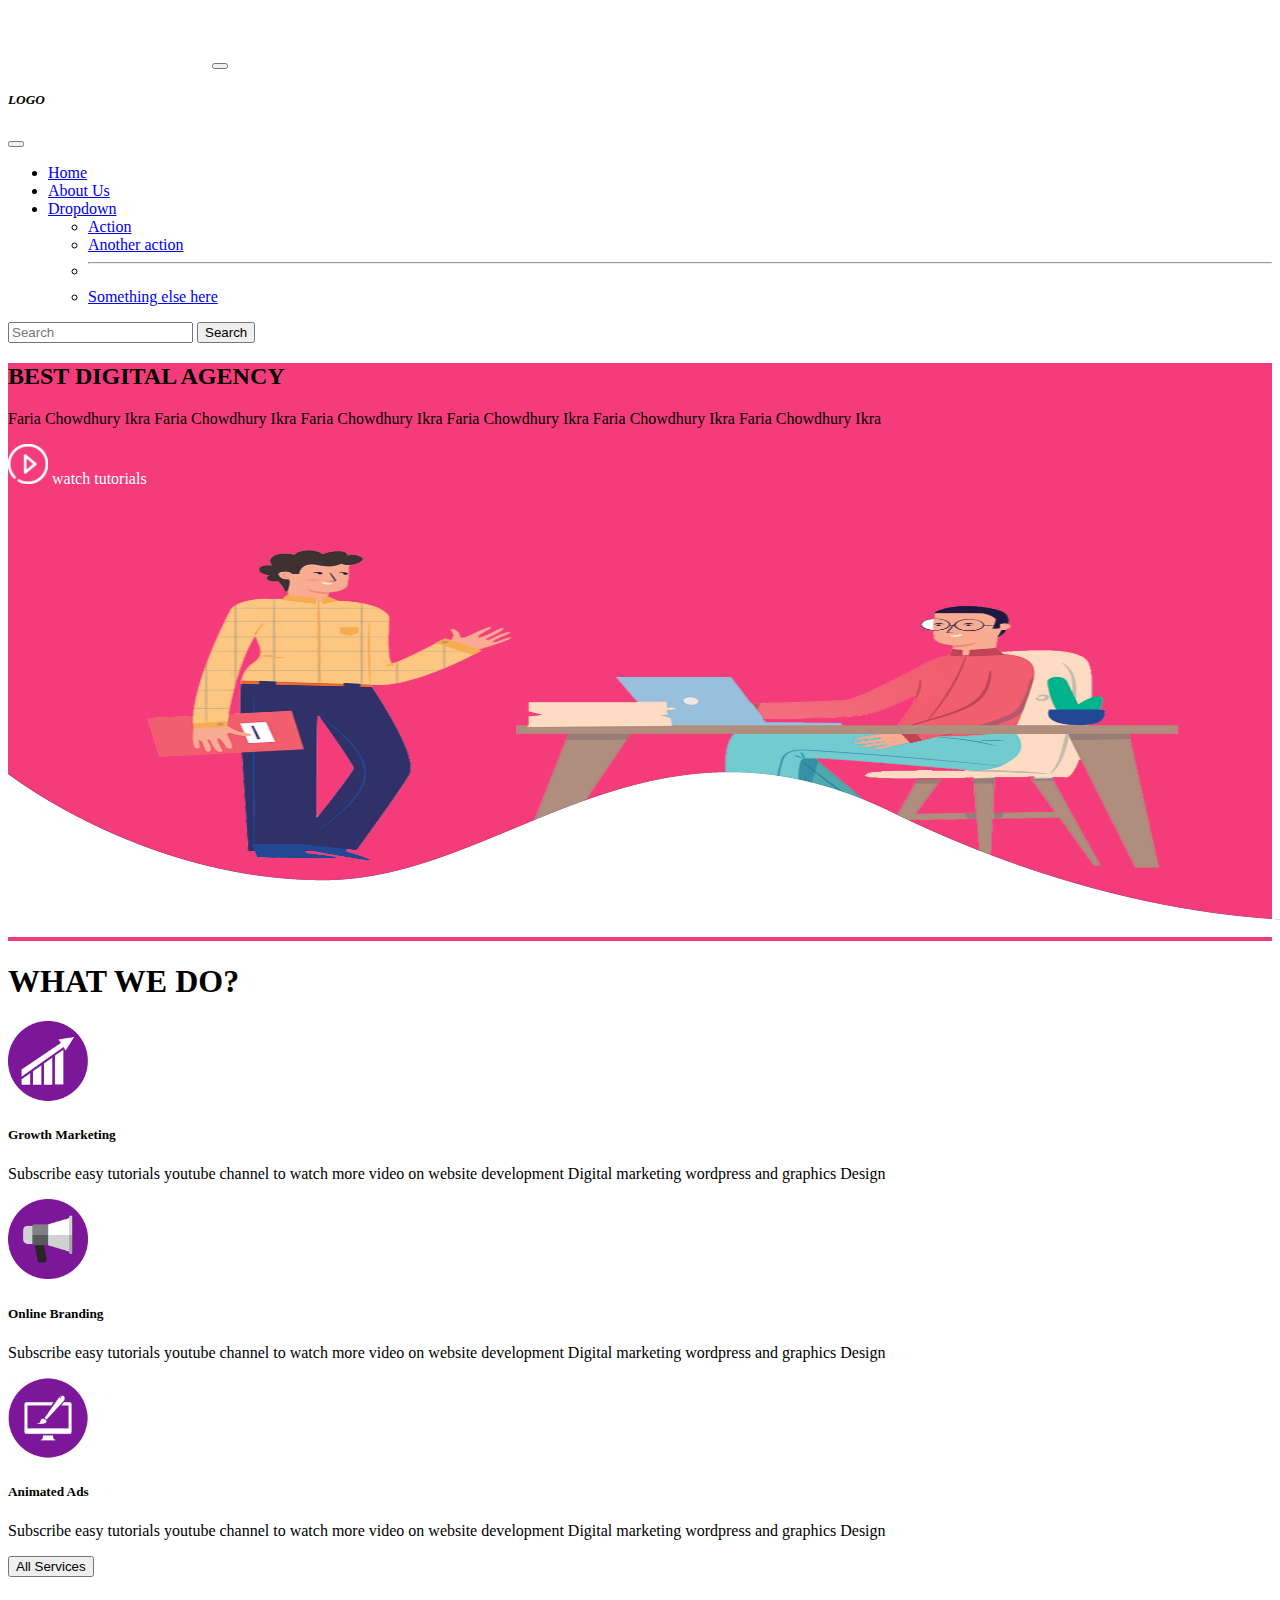
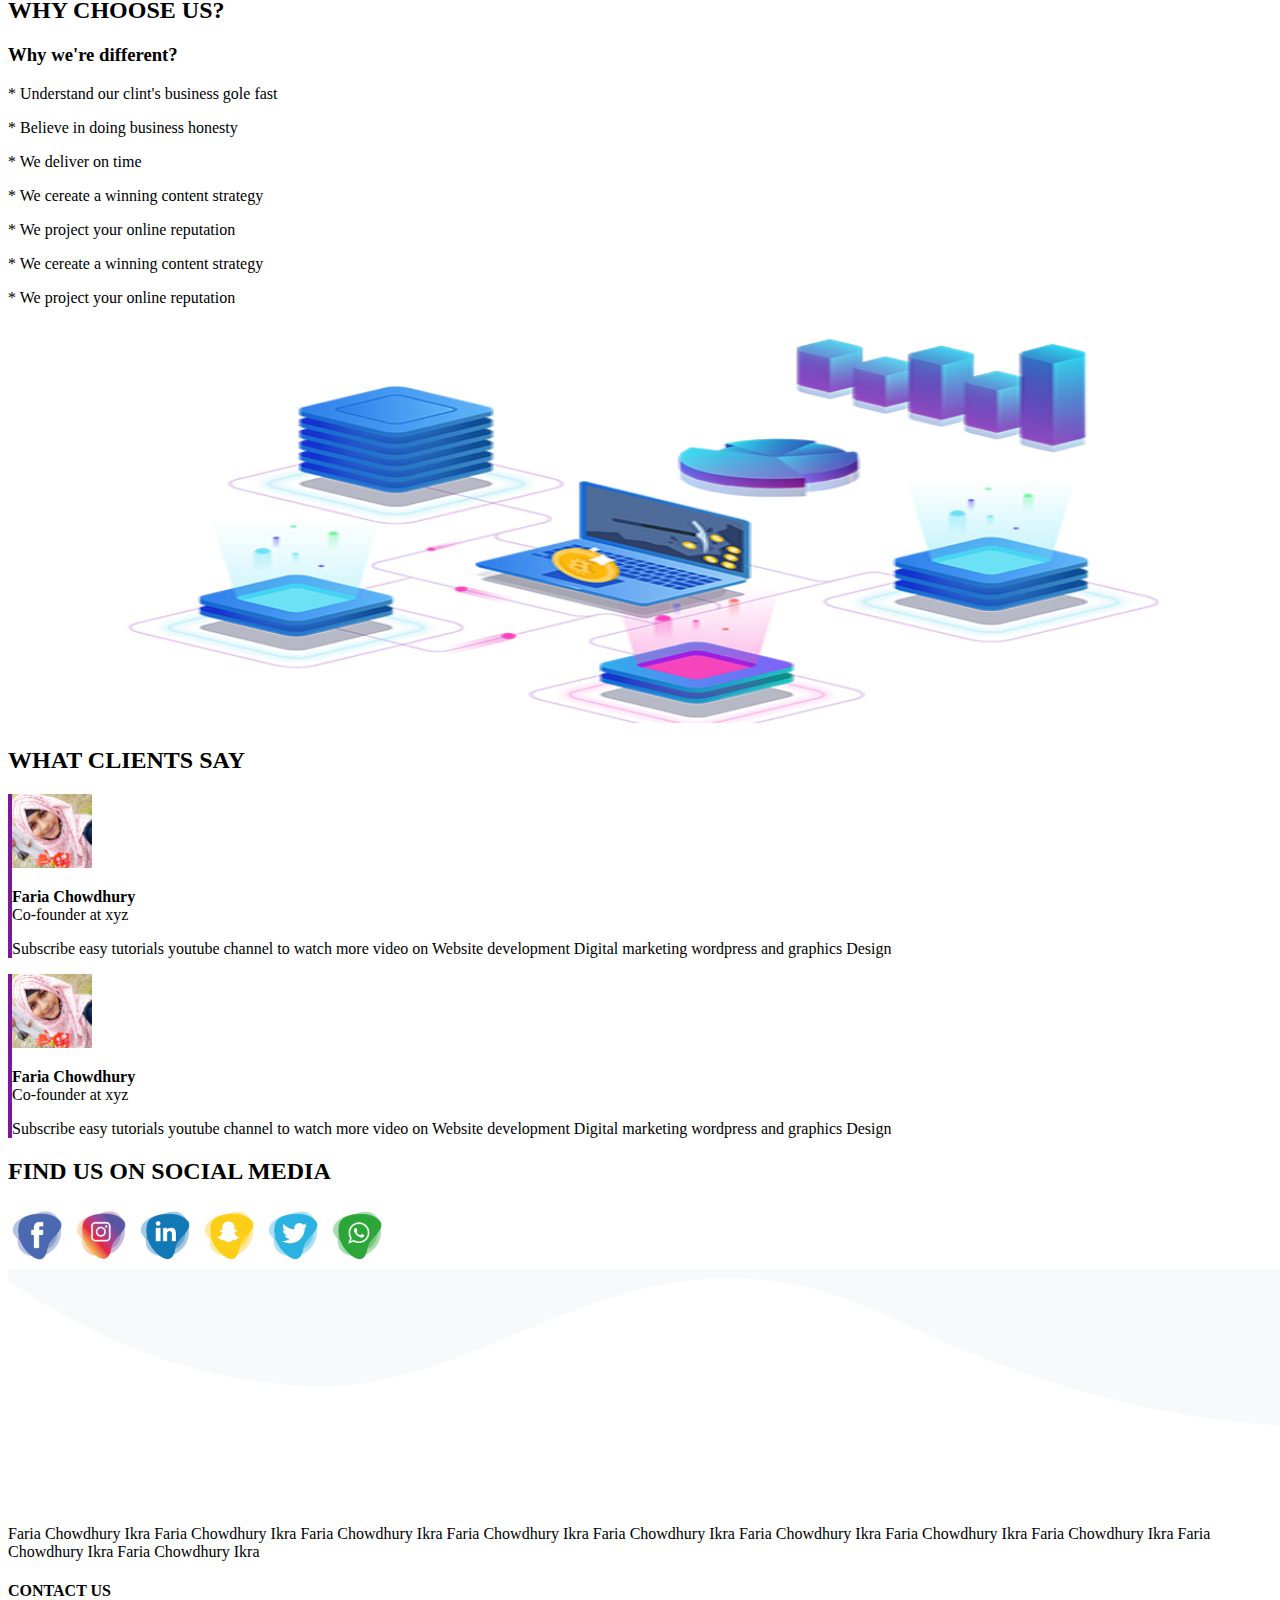
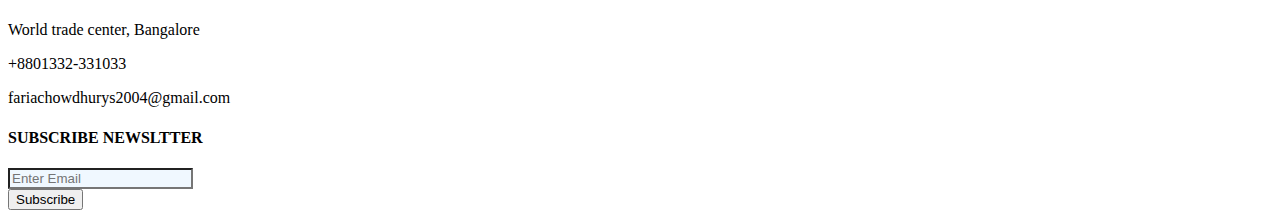
==== index.html @ 2cf2e593 "first commit" ====
<!DOCTYPE html>
<html lang="en">
<head>
    <meta charset="UTF-8">
    <meta http-equiv="X-UA-Compatible" content="IE=edge">
    <meta name="viewport" content="width=device-width, initial-scale=1.0">
    <title>Document</title>
    <link rel="stylesheet" href="style.css">
<!--bootstrap css-->
    <link href="https://cdn.jsdelivr.net/npm/bootstrap@5.3.2/dist/css/bootstrap.min.css" rel="stylesheet" integrity="sha384-T3c6CoIi6uLrA9TneNEoa7RxnatzjcDSCmG1MXxSR1GAsXEV/Dwwykc2MPK8M2HN" crossorigin="anonymous">
</head>
<body>
    <!--bootstrap-->
    <script src="https://cdn.jsdelivr.net/npm/bootstrap@5.3.2/dist/js/bootstrap.bundle.min.js" integrity="sha384-C6RzsynM9kWDrMNeT87bh95OGNyZPhcTNXj1NW7RuBCsyN/o0jlpcV8Qyq46cDfL" crossorigin="anonymous"></script>

<!--navbar-->

<nav class="navbar  bg-success navbar-toggler fixed-top">
    <div class="container-fluid">
      <a class="navbar-brand" href="#"><img src="img/demo-logo.png"></a>
      <button class="navbar-toggler" type="button" data-bs-toggle="offcanvas" data-bs-target="#offcanvasNavbar" aria-controls="offcanvasNavbar" aria-label="Toggle navigation">
        <span class="navbar-toggler-icon"></span>
      </button>
      <div class="offcanvas offcanvas-end" tabindex="-1" id="offcanvasNavbar" aria-labelledby="offcanvasNavbarLabel">
        <div class="offcanvas-header">
          <h5 class="offcanvas-title" id="offcanvasNavbarLabel"><i>LOGO</i></h5>
          <button type="button" class="btn-close" data-bs-dismiss="offcanvas" aria-label="Close"></button>
        </div>
        <div class="offcanvas-body">
          <ul class="navbar-nav justify-content-end flex-grow-1 pe-3">
            <li class="nav-item">
              <a class="nav-link active" aria-current="page" href="#home">Home</a>
            </li>
            <li class="nav-item">
              <a class="nav-link" href="#about us">About Us</a>
            </li>
            <li class="nav-item dropdown">
              <a class="nav-link dropdown-toggle" href="#" role="button" data-bs-toggle="dropdown" aria-expanded="false">
                Dropdown
              </a>
              <ul class="dropdown-menu">
                <li><a class="dropdown-item" href="#">Action</a></li>
                <li><a class="dropdown-item" href="#">Another action</a></li>
                <li>
                  <hr class="dropdown-divider">
                </li>
                <li><a class="dropdown-item" href="#">Something else here</a></li>
              </ul>
            </li>
          </ul>
          <form class="d-flex mt-3" role="search">
            <input class="form-control me-2" type="search" placeholder="Search" aria-label="Search">
            <button class="btn btn-outline-success" type="submit">Search</button>
          </form>
        </div>
      </div>
    </div>
  </nav>
<!--navbar end here-->
<!--header section start here-->
  <header class=" f p-5" id="home">
     <div class="row">
    <div class="col-md-6 mt-5 text-left w-50">
        <h2 class="mt-5">BEST DIGITAL AGENCY</h2>
        <p>Faria Chowdhury Ikra Faria Chowdhury Ikra Faria Chowdhury Ikra Faria Chowdhury Ikra Faria Chowdhury Ikra Faria Chowdhury Ikra</p>
        <p><span style="color: white;">
        <img src="img/play.png" height="40px" width="40px"> watch tutorials</span></p>
    </div>
    <div class="col-md-6 text-right w-50">
        <img src="img/home2.png" height="450px" width="100%">
    </div>
    </div>
</header>
<div class="fl">
  <img src="img/wave1.png" class="w-100">
</div>
<!--header section end here-->
<!--what we do section start here-->
  <h1 class="text-center mt-5">WHAT WE DO?</h1>
<div class="col-12 row justify-content-evenly d-flex  p-5">
  <div class="col-md-4 p-5">
      <img src="img/service1.png" height="80px" width="80px">
      <h5>Growth Marketing</h5>
      <p>Subscribe easy tutorials youtube channel to watch more video on website development Digital marketing wordpress and graphics Design</p>
  </div>
  <div class="col-md-4 p-5">
    <img src="img/service2.png" height="80px" width="80px">
    <h5>Online Branding</h5>
    <p>Subscribe easy tutorials youtube channel to watch more video on website development Digital marketing wordpress and graphics Design</p>
  </div>
  <div class="col-md-4 p-5">
    <img src="img/service3.png" height="80px" width="80px">
    <h5>Animated Ads</h5>
    <p>Subscribe easy tutorials youtube channel to watch more video on website development Digital marketing wordpress and graphics Design</p>
  </div>
  <button type="button" class="btn btn-danger w-25">All Services</button>
</div>
<!--what we do section end here-->
<!--why choose us section start here-->
  <div class="bg-light">
  <h2 class="text-center mt-3">WHY CHOOSE US?</h2>
 
  <div class="col-12 row">
    <div class="col-md-6 text-center w-50 p-3">
      <h3 class="mt-3">Why we're different?</h3>
      <p>* Understand our clint's business gole fast</p>
      <p>* Believe in doing business honesty</p>
      <p>* We deliver on time</p>
      <p>* We cereate a winning content strategy</p>
      <p>* We project your online reputation</p>
      <p>* We cereate a winning content strategy</p>
      <p>* We project your online reputation</p>
   </div>
   <div class="col-md-6  text-right">
    <img src="img/network.png" height="400px" width="100%">
   </div>
  </div>

<!--why choose us section end here-->
<!--WHAT CLIENTS SAY section start here-->
 
  <section class="p-3 py-5" id="testimonials">
    <div class="p-5 container">
    <div class="row pt-3">
     <div class="row">
      <h2 class="text-center mb-5" id="about us">WHAT CLIENTS SAY</h2>
     </div>
        <div class="col-md-6 user-details">
            <img src="img/ll.jpg" class="rounded-circle">
            <p class="d-inline-block"><b>Faria Chowdhury</b><br>Co-founder at xyz</p>
            <p class="lead">Subscribe easy tutorials youtube channel to watch more  video on Website development Digital marketing wordpress and graphics Design</p>
        </div>
        <div class="col-md-6 user-details">
            <img src="img/ll.jpg" class="rounded-circle">
            <p class="d-inline-block"><b>Faria Chowdhury</b><br>Co-founder at xyz</p>
            <p class="lead">Subscribe easy tutorials youtube channel to watch more  video on Website development Digital marketing wordpress and graphics Design</p>
        </div>
    </div>
</div>
</section>


<!--WHAT CLIENTS SAY section end here-->
<!--find us on social media section start here-->
<div class="bg-light">
  <h2 class="text-center">FIND US ON SOCIAL MEDIA</h2>
<div class="d-flex mt-3 mb-3 justify-content-center w-100">
  <img src="img/facebook-icon.png" width="60px" height="60px">
  <img src="img/instagram-icon.png" width="60px" height="60px">
  <img src="img/linkedin-icon.png" width="60px" height="60px">
  <img src="img/snapchat-icon.png" width="60px" height="60px">
  <img src="img/twitter-icon.png" width="60px" height="60px">
  <img src="img/whatsapp-icon.png" width="60px">
</div>
</div>
<!--find us on social media section start here-->
<!--footer section start here-->

<div class="col-12 bg-danger text-white justify-content-evenly row w-100">
  <img src="img/wave2.png" class="ll w-100">
<div class="col-md-4 p-5">
  <img src="img/demo-logo.png">
<p class="mt-3">Faria Chowdhury Ikra Faria Chowdhury Ikra Faria Chowdhury Ikra Faria Chowdhury Ikra Faria Chowdhury Ikra Faria Chowdhury Ikra Faria Chowdhury Ikra Faria Chowdhury Ikra Faria Chowdhury Ikra Faria Chowdhury Ikra</p>
</div>
<div class="col-md-4 p-5">
  <h4>CONTACT US</h4>
  <p class="mt-5">World trade center, Bangalore</p>
  <P>+8801332-331033</P>
  <p>fariachowdhurys2004@gmail.com</p>
</div>
<div class="col-md-4 p-5">
  <h4>SUBSCRIBE NEWSLTTER</h4>
  <input class="ft text-dark w-100 mt-5"type="email" name="" id="" placeholder="Enter Email"><br>
  <button type="button" class="btn btn-primary mt-3">Subscribe</button>
</div>
</div>
<!--footer section end here-->
</body>
</html>
---- style.css ----
.f{
    background-color: rgb(245, 60, 122);
    height: 400px;
}
.ft{
    background-color: aliceblue;
}
.fl{
    background-color: rgb(245, 60, 122);
}

.user-details img{
    width: 80px;
}
.user-details{
    border-left: 4px solid #7b1798;
}
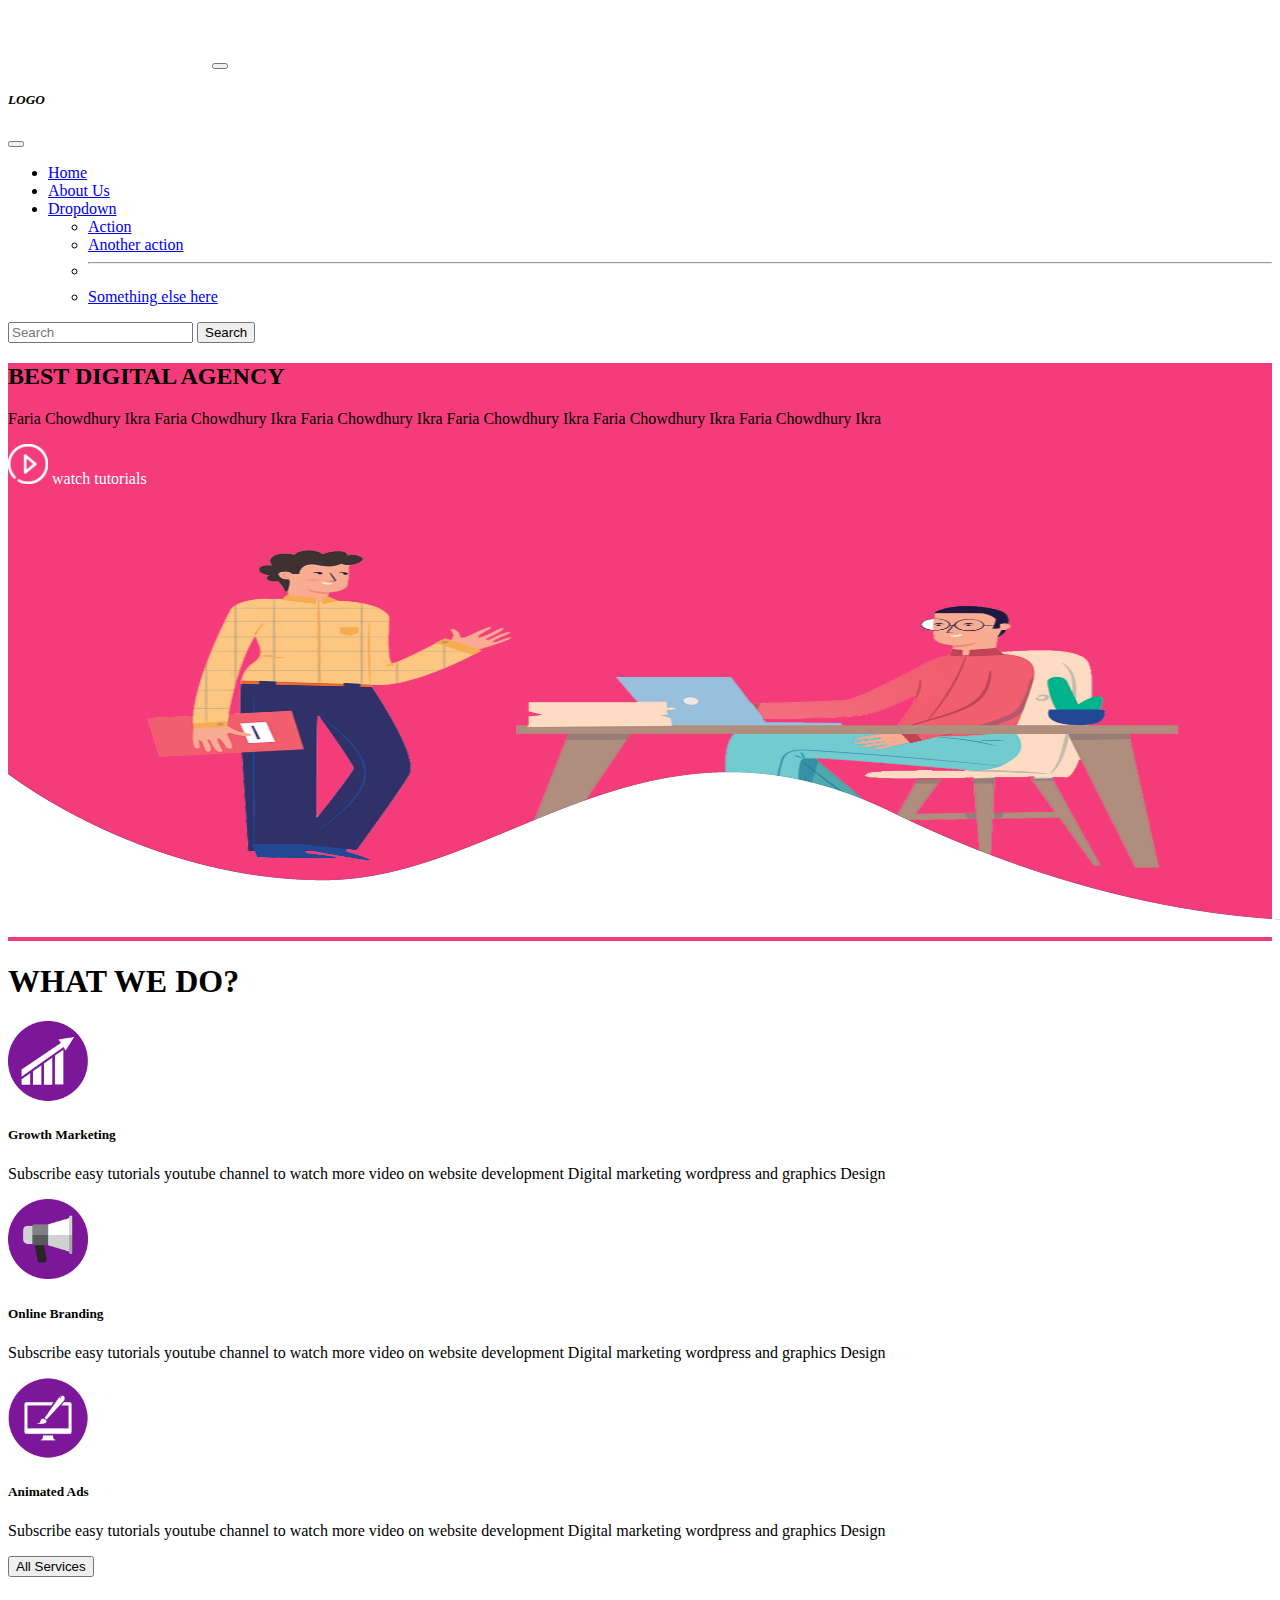
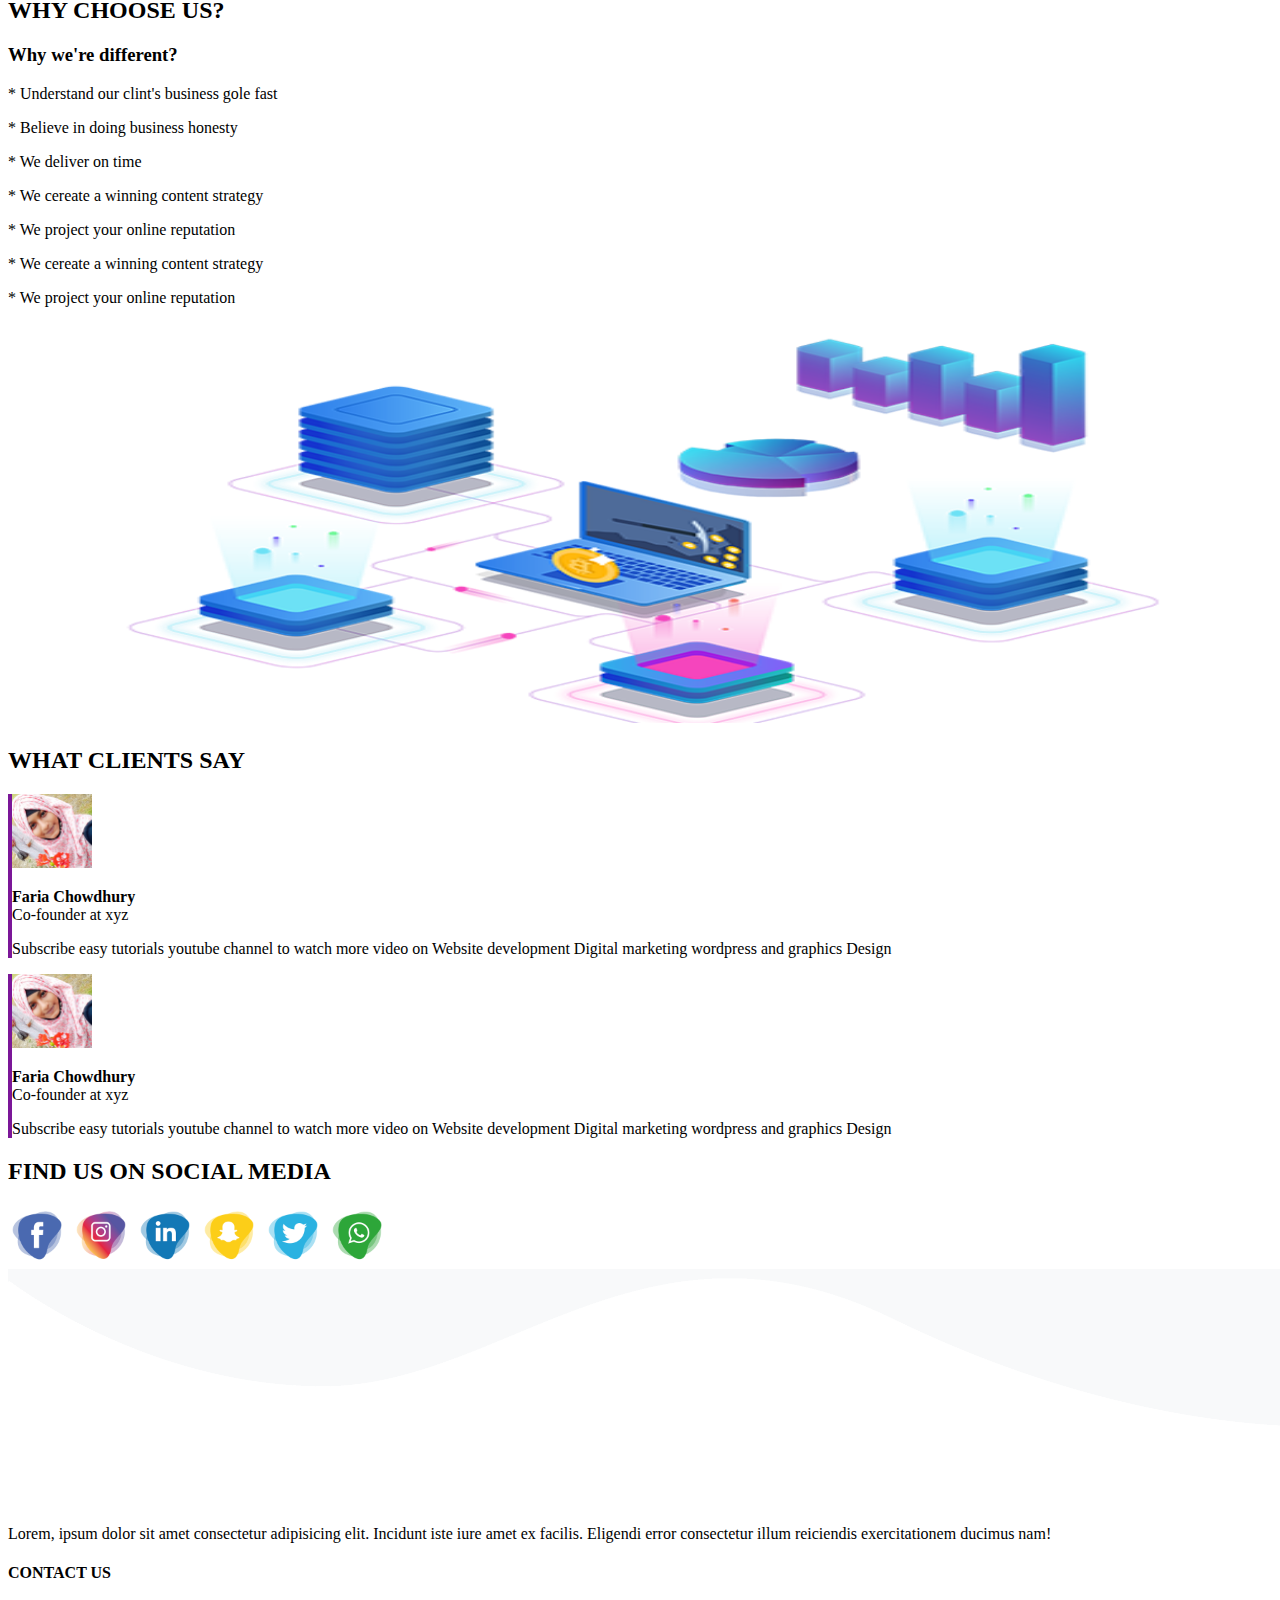
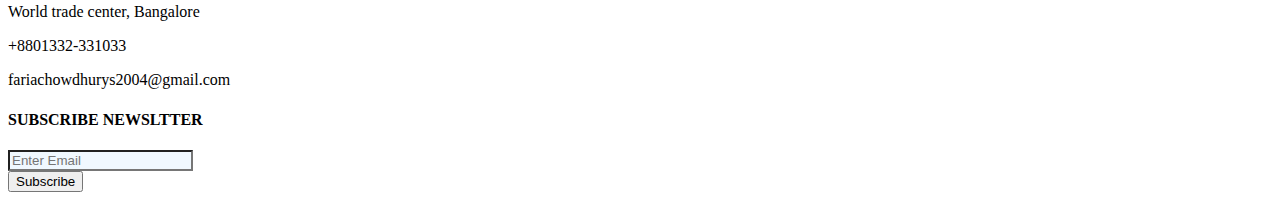
==== commit 360955f4: "second change" ====
--- a/index.html
+++ b/index.html
@@ -160,7 +160,7 @@
   <img src="img/wave2.png" class="ll w-100">
 <div class="col-md-4 p-5">
   <img src="img/demo-logo.png">
-<p class="mt-3">Faria Chowdhury Ikra Faria Chowdhury Ikra Faria Chowdhury Ikra Faria Chowdhury Ikra Faria Chowdhury Ikra Faria Chowdhury Ikra Faria Chowdhury Ikra Faria Chowdhury Ikra Faria Chowdhury Ikra Faria Chowdhury Ikra</p>
+<p class="mt-3">Lorem, ipsum dolor sit amet consectetur adipisicing elit. Incidunt iste iure amet ex facilis. Eligendi error consectetur illum reiciendis exercitationem ducimus nam!</p>
 </div>
 <div class="col-md-4 p-5">
   <h4>CONTACT US</h4>
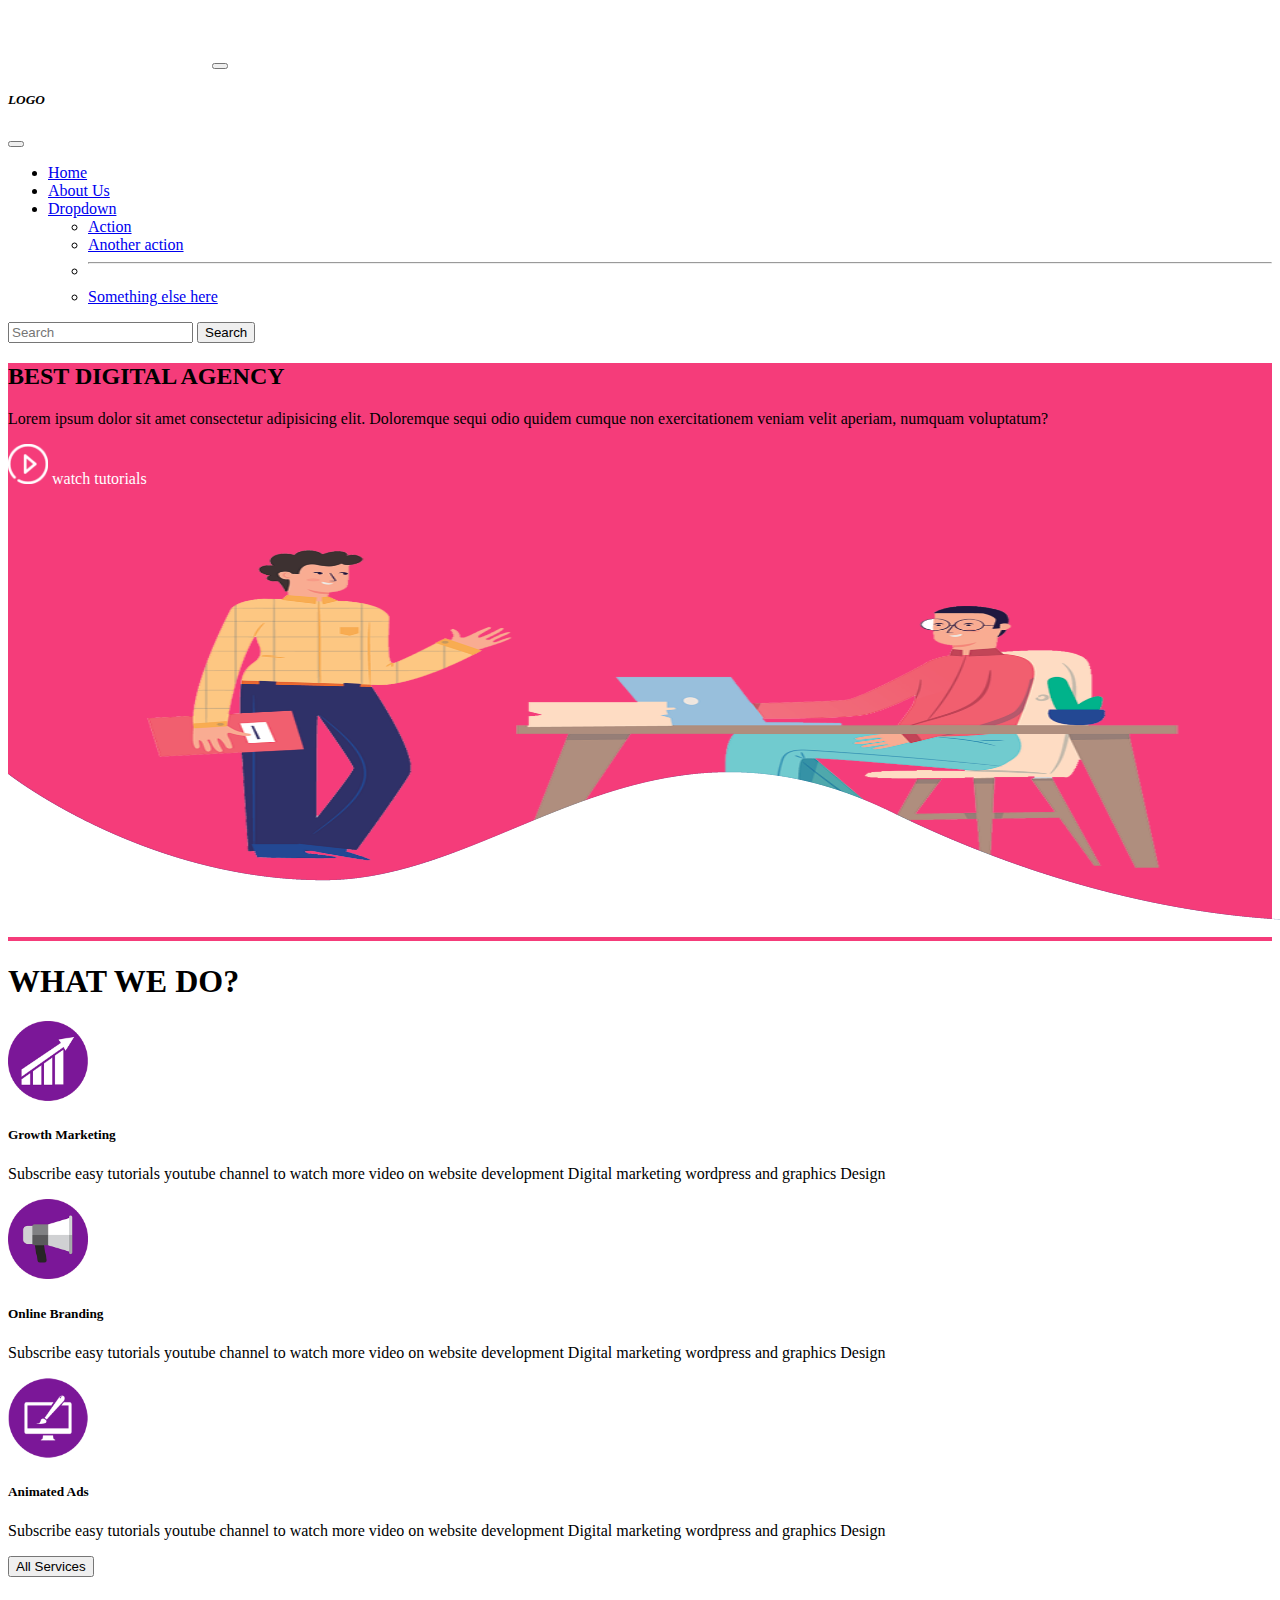
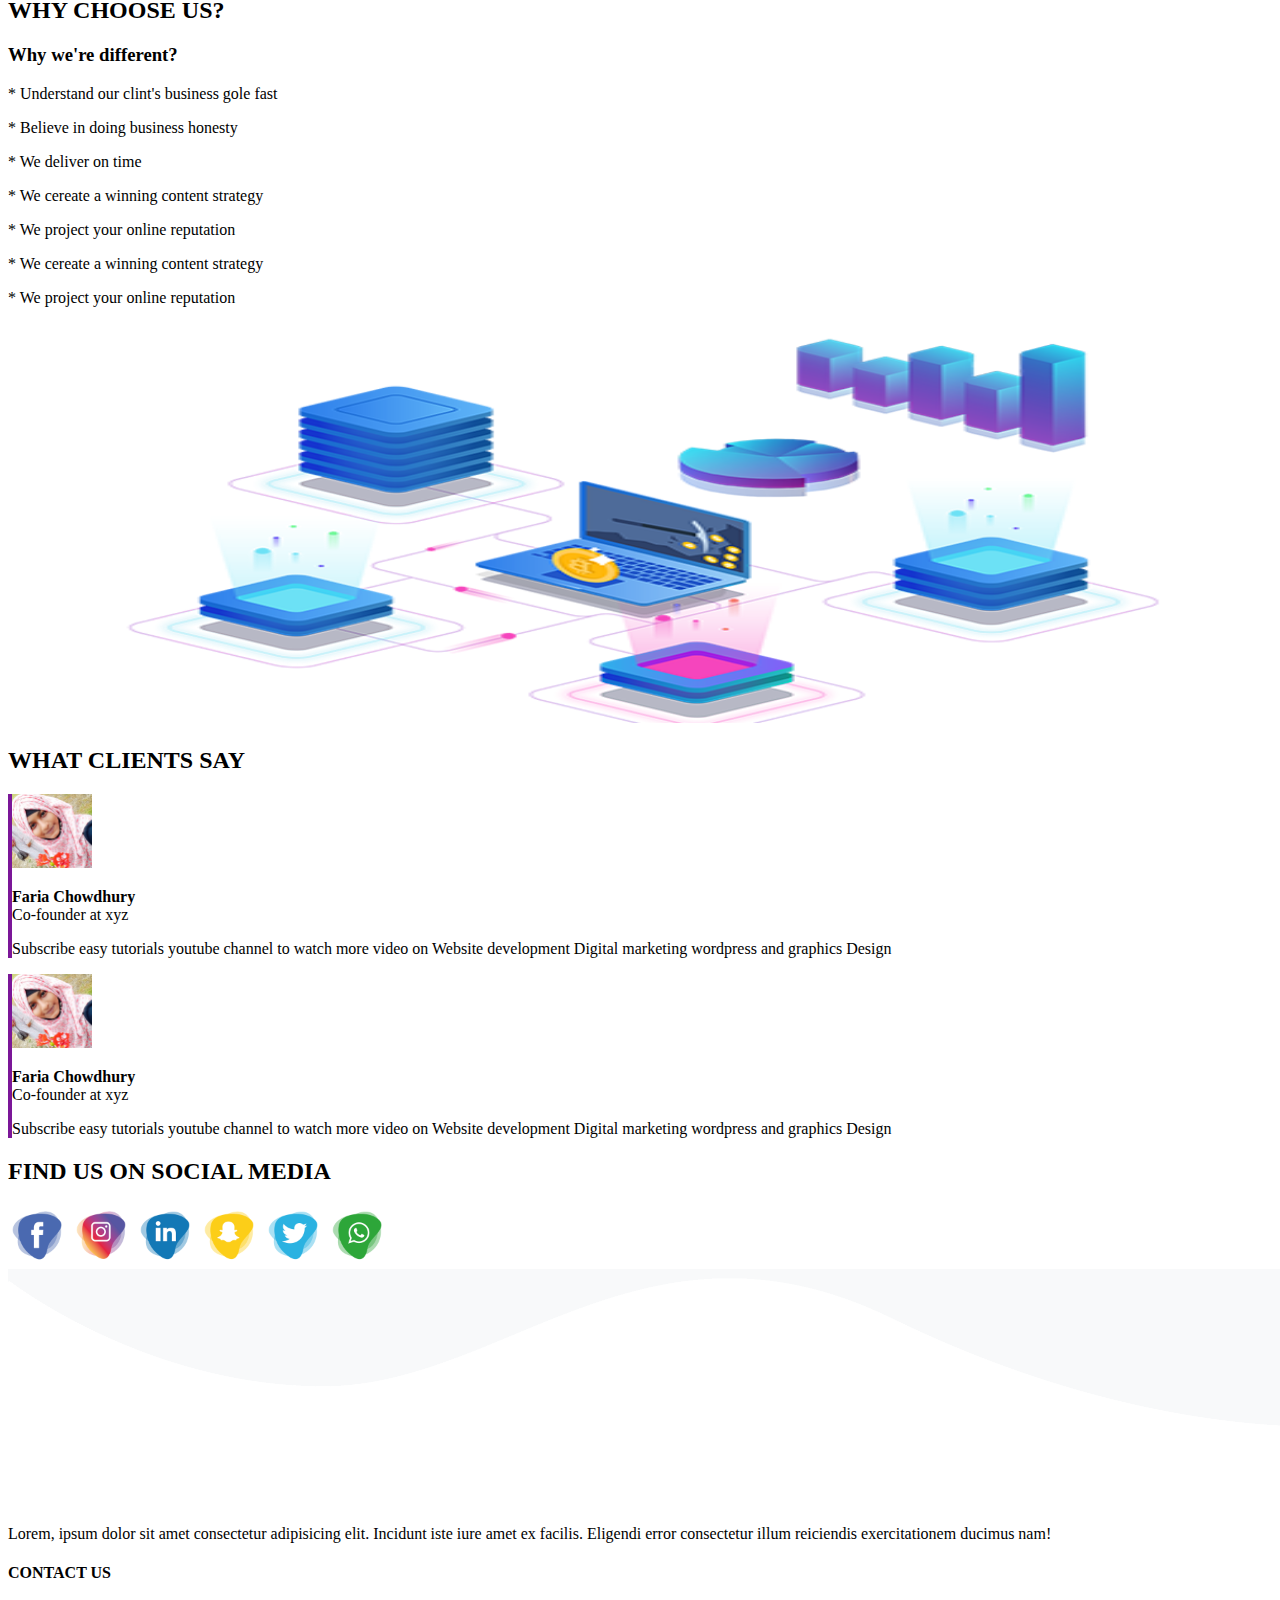
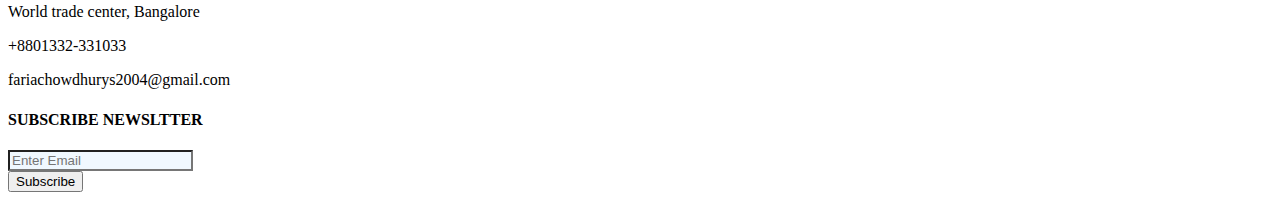
==== commit b4d60d4f: "change title" ====
--- a/index.html
+++ b/index.html
@@ -4,7 +4,7 @@
     <meta charset="UTF-8">
     <meta http-equiv="X-UA-Compatible" content="IE=edge">
     <meta name="viewport" content="width=device-width, initial-scale=1.0">
-    <title>Document</title>
+    <title>Logo project</title>
     <link rel="stylesheet" href="style.css">
 <!--bootstrap css-->
     <link href="https://cdn.jsdelivr.net/npm/bootstrap@5.3.2/dist/css/bootstrap.min.css" rel="stylesheet" integrity="sha384-T3c6CoIi6uLrA9TneNEoa7RxnatzjcDSCmG1MXxSR1GAsXEV/Dwwykc2MPK8M2HN" crossorigin="anonymous">
@@ -62,7 +62,7 @@
      <div class="row">
     <div class="col-md-6 mt-5 text-left w-50">
         <h2 class="mt-5">BEST DIGITAL AGENCY</h2>
-        <p>Faria Chowdhury Ikra Faria Chowdhury Ikra Faria Chowdhury Ikra Faria Chowdhury Ikra Faria Chowdhury Ikra Faria Chowdhury Ikra</p>
+        <p>Lorem ipsum dolor sit amet consectetur adipisicing elit. Doloremque sequi odio quidem cumque non exercitationem veniam velit aperiam, numquam voluptatum?</p>
         <p><span style="color: white;">
         <img src="img/play.png" height="40px" width="40px"> watch tutorials</span></p>
     </div>
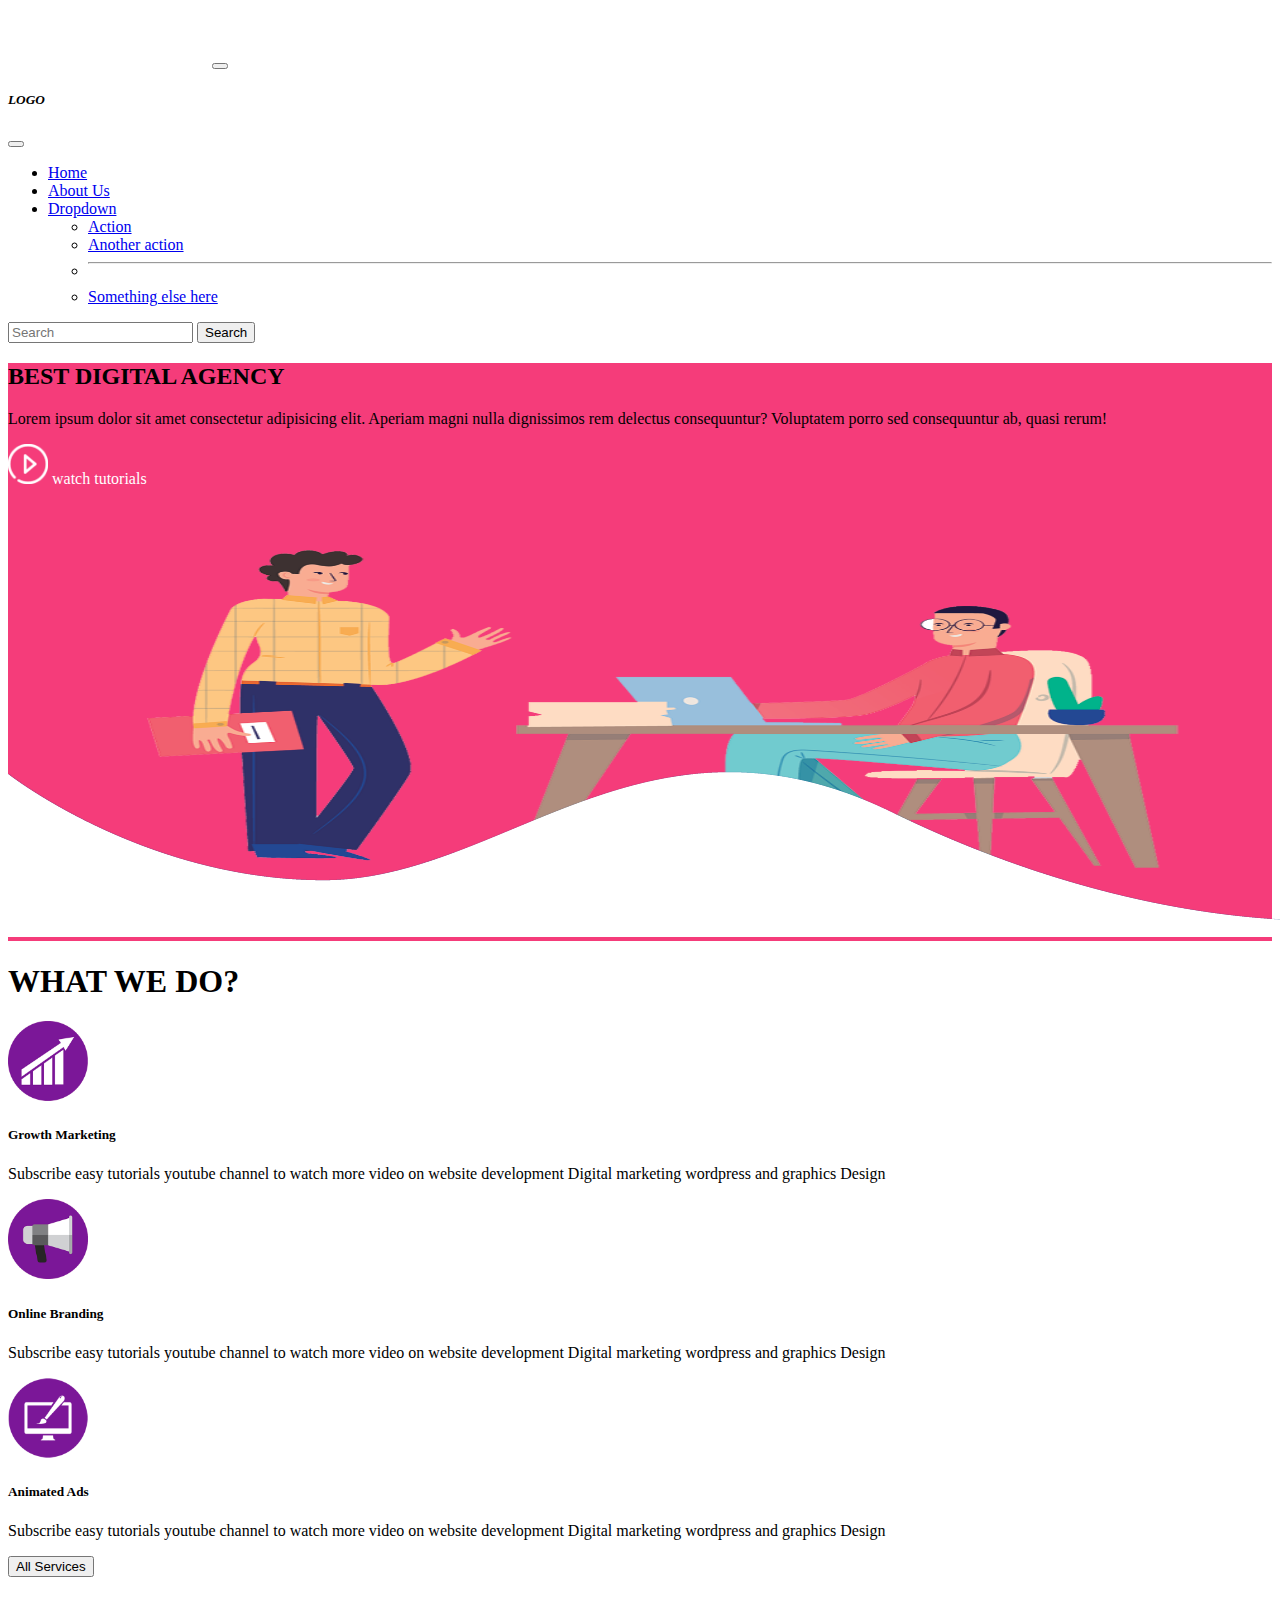
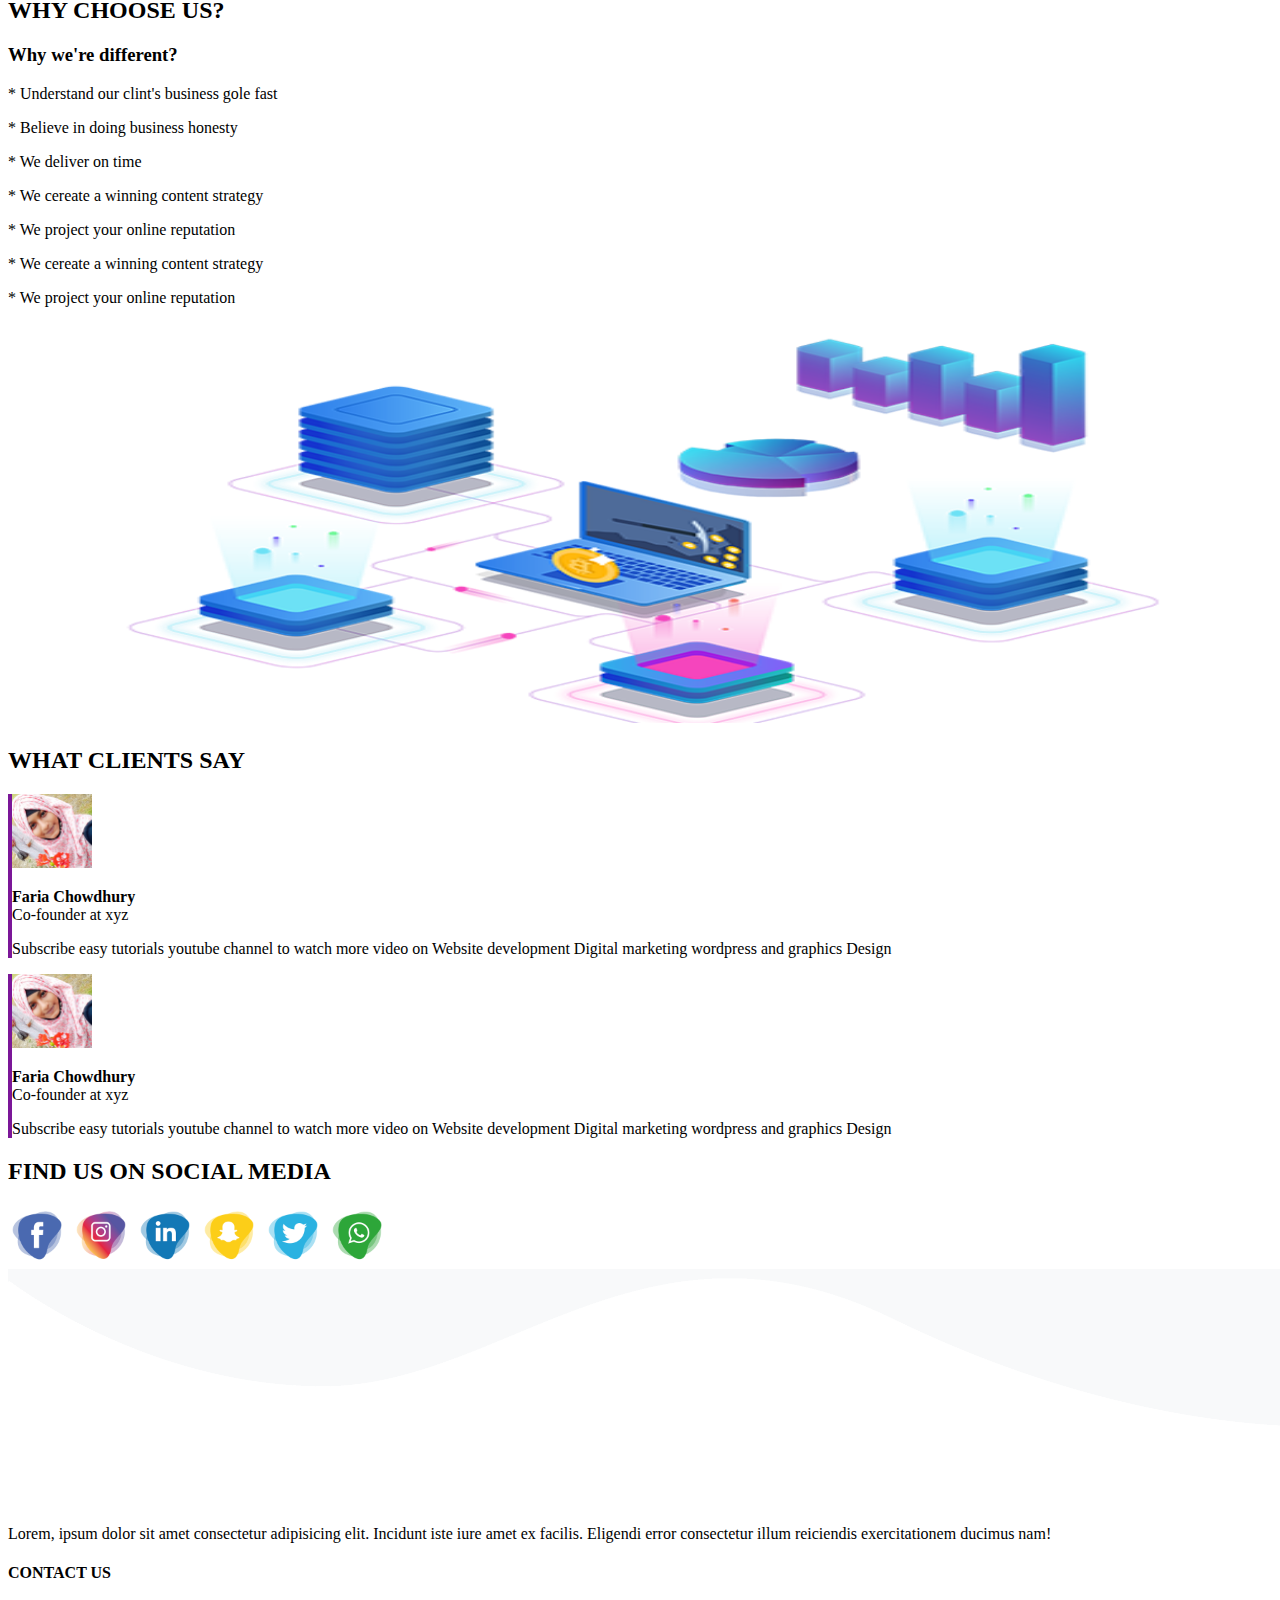
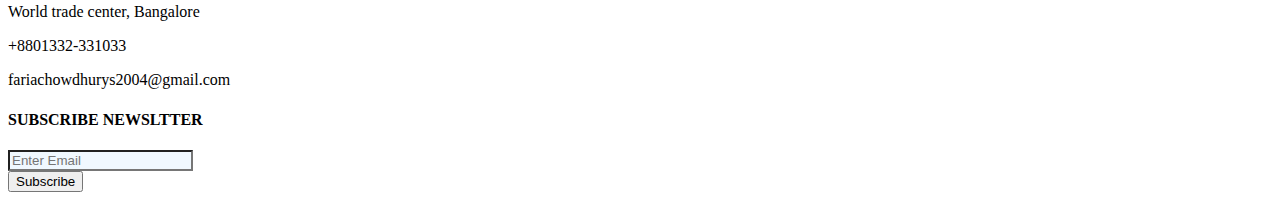
==== commit deb70139: "simple change" ====
--- a/index.html
+++ b/index.html
@@ -62,7 +62,7 @@
      <div class="row">
     <div class="col-md-6 mt-5 text-left w-50">
         <h2 class="mt-5">BEST DIGITAL AGENCY</h2>
-        <p>Lorem ipsum dolor sit amet consectetur adipisicing elit. Doloremque sequi odio quidem cumque non exercitationem veniam velit aperiam, numquam voluptatum?</p>
+        <p>Lorem ipsum dolor sit amet consectetur adipisicing elit. Aperiam magni nulla dignissimos rem delectus consequuntur? Voluptatem porro sed consequuntur ab, quasi rerum!</p>
         <p><span style="color: white;">
         <img src="img/play.png" height="40px" width="40px"> watch tutorials</span></p>
     </div>
